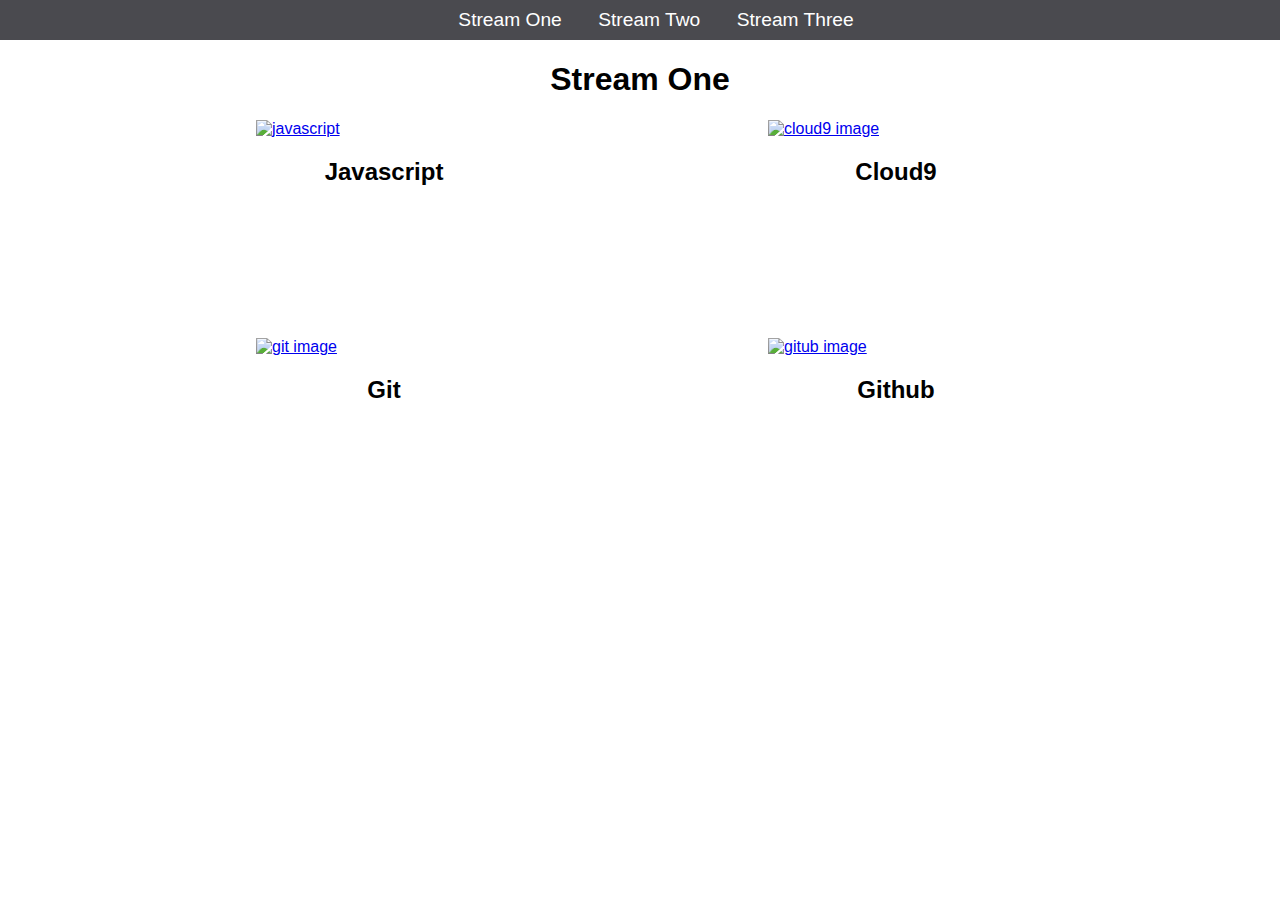
==== index.html @ 81143a91 "Renamed stream-one.html to index.html" ====
<!DOCTYPE html>
<html>
	<head>
		<title>Hello World</title>
		<link rel="stylesheet" href="css/style.css" type="text/css" />
	</head>
	<body>
		<nav>
			<ul>
				<li><a href="stream-one.html">Stream One</a></li>
				<li><a href="stream-two.html">Stream Two</a></li></li>
				<li><a href="stream-three.html">Stream Three</a></li>
			</ul>
		</nav>
		<h1>Stream One</h1>
		<div class="card">
			<a href="https://en.wikipedia.org/wiki/JavaScript">
				<img src="https://s14-eu5.startpage.com/cgi-bin/serveimage?url=http%3A%2F%2Ft0.gstatic.com%2Fimages%3Fq%3Dtbn%3AANd9GcRxlqsgAMznw089aV_SSAPFNM2unDzBCpeTNImetKn_cnYvjb1dpw&sp=f809b9bbe14e7ed70ed9daa6a045ab84&anticache=813466" alt=javascript image height=100% width=50 />
			</a>
			<h2>Javascript</h2>
		</div>
		<div class="card">
			<a href="https://en.wikipedia.org/wiki/Cloud9">
				<img src="https://s14-eu5.startpage.com/cgi-bin/serveimage?url=http%3A%2F%2Ft0.gstatic.com%2Fimages%3Fq%3Dtbn%3AANd9GcTNTgycZXtyn5YZATA-S8D_U48iDT3Vges5dUSnnWMKp62RqP69AQ&sp=7efbce89e4dc9a8c26afe9dd510f2c6c&anticache=252507" alt="cloud9 image" height=100% width=50 />
			</a>
			<h2>Cloud9</h2>
		</div>
		<div class="card">
			<a href="https://en.wikipedia.org/wiki/Git">
				<img src="https://s14-eu5.startpage.com/cgi-bin/serveimage?url=http%3A%2F%2Ft0.gstatic.com%2Fimages%3Fq%3Dtbn%3AANd9GcQh-aI1NiEgq2t-pF1IVpb3A7DqA_pC0iN8G0dNkOgNSms0RP3JZg&sp=1baa13952037a63e771d884665f3d615&anticache=654458" alt="git image" height=100% width=50 />
			</a>
			<h2>Git</h2>
		</div>
		<div class="card">
			<a href="https://en.wikipedia.org/wiki/GitHub">
				<img src="https://s14-eu5.startpage.com/cgi-bin/serveimage?url=http%3A%2F%2Ft0.gstatic.com%2Fimages%3Fq%3Dtbn%3AANd9GcR2_nItpHZSz_cWqJyMecPQxDLNPz-UfiHFJ_M4N-OM70lknh8a&sp=7f78aab8bf6f1571d6526a6d3a102738&anticache=293473" alt="gitub image" height=100% width=50 />
			</a>
			<h2>Github</h2>
		</div>
	</body>
</html>
---- css/style.css ----
body {
    margin: 0;
    padding: 0;
    font-family: "Oswald", sans-serif;
}

nav ul {
    list-style: none;
    background-color: #4a4a4f;
    text-align: center;
    margin: 0;
    padding: 0;
}

nav li {
    font-size: 1.2em;
    line-height: 40px;
    height: 40px;
    display: inline-block;
    margin-left: 2.5%;
}

nav a {
    text-decoration: none;
    color: #ffffff;
    
}

nav a:hover {
    color: #4a4a4f;
    background-color: #ffffff;
}

.card {
    float: left;
    width: 20%;
    height: 90px;
    margin-left: 20%;
    margin-bottom: 10%;
    display: block;
}

.card a {
    text-align: center;
}

img {
    width: 100%;
}

h1 {
    text-align: center;
}

h2 {
    text-align: center;
}
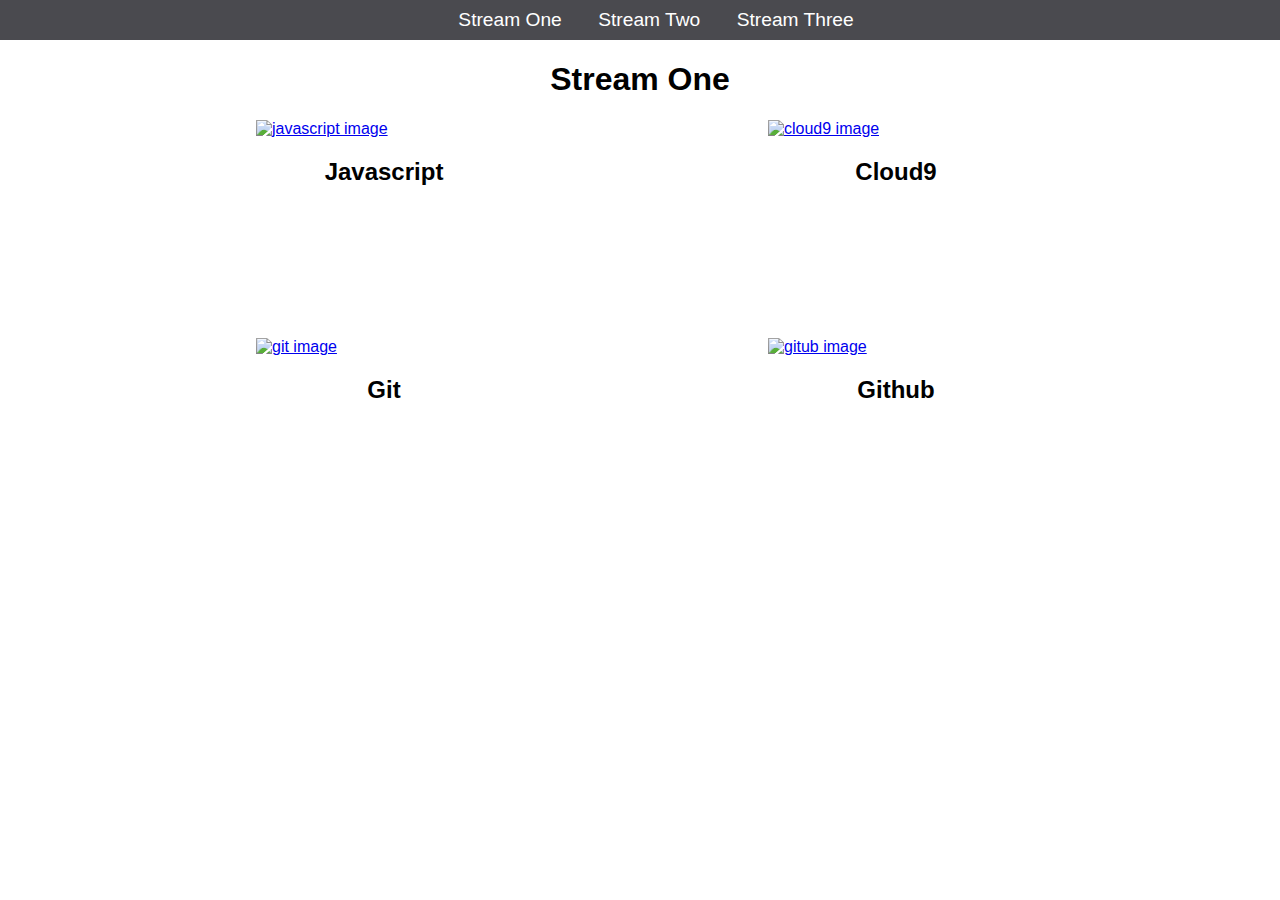
==== commit 0956d012: "index.html had been deleted? Now restored" ====
--- a/index.html
+++ b/index.html
@@ -1,5 +1,5 @@
 <!DOCTYPE html>
-<html>
+<html lang=en>
 	<head>
 		<title>Hello World</title>
 		<link rel="stylesheet" href="css/style.css" type="text/css" />
@@ -7,33 +7,33 @@
 	<body>
 		<nav>
 			<ul>
-				<li><a href="stream-one.html">Stream One</a></li>
-				<li><a href="stream-two.html">Stream Two</a></li></li>
+				<li><a href="index.html">Stream One</a></li>
+				<li><a href="stream-two.html">Stream Two</a></li>
 				<li><a href="stream-three.html">Stream Three</a></li>
 			</ul>
 		</nav>
 		<h1>Stream One</h1>
 		<div class="card">
 			<a href="https://en.wikipedia.org/wiki/JavaScript">
-				<img src="https://s14-eu5.startpage.com/cgi-bin/serveimage?url=http%3A%2F%2Ft0.gstatic.com%2Fimages%3Fq%3Dtbn%3AANd9GcRxlqsgAMznw089aV_SSAPFNM2unDzBCpeTNImetKn_cnYvjb1dpw&sp=f809b9bbe14e7ed70ed9daa6a045ab84&anticache=813466" alt=javascript image height=100% width=50 />
+				<img src="https://s14-eu5.startpage.com/cgi-bin/serveimage?url=http%3A%2F%2Ft0.gstatic.com%2Fimages%3Fq%3Dtbn%3AANd9GcRxlqsgAMznw089aV_SSAPFNM2unDzBCpeTNImetKn_cnYvjb1dpw&sp=f809b9bbe14e7ed70ed9daa6a045ab84&anticache=813466" alt="javascript image" height=100 width=50 />
 			</a>
 			<h2>Javascript</h2>
 		</div>
 		<div class="card">
 			<a href="https://en.wikipedia.org/wiki/Cloud9">
-				<img src="https://s14-eu5.startpage.com/cgi-bin/serveimage?url=http%3A%2F%2Ft0.gstatic.com%2Fimages%3Fq%3Dtbn%3AANd9GcTNTgycZXtyn5YZATA-S8D_U48iDT3Vges5dUSnnWMKp62RqP69AQ&sp=7efbce89e4dc9a8c26afe9dd510f2c6c&anticache=252507" alt="cloud9 image" height=100% width=50 />
+				<img src="https://s14-eu5.startpage.com/cgi-bin/serveimage?url=http%3A%2F%2Ft0.gstatic.com%2Fimages%3Fq%3Dtbn%3AANd9GcTNTgycZXtyn5YZATA-S8D_U48iDT3Vges5dUSnnWMKp62RqP69AQ&sp=7efbce89e4dc9a8c26afe9dd510f2c6c&anticache=252507" alt="cloud9 image" height=100 width=50 />
 			</a>
 			<h2>Cloud9</h2>
 		</div>
 		<div class="card">
 			<a href="https://en.wikipedia.org/wiki/Git">
-				<img src="https://s14-eu5.startpage.com/cgi-bin/serveimage?url=http%3A%2F%2Ft0.gstatic.com%2Fimages%3Fq%3Dtbn%3AANd9GcQh-aI1NiEgq2t-pF1IVpb3A7DqA_pC0iN8G0dNkOgNSms0RP3JZg&sp=1baa13952037a63e771d884665f3d615&anticache=654458" alt="git image" height=100% width=50 />
+				<img src="https://s14-eu5.startpage.com/cgi-bin/serveimage?url=http%3A%2F%2Ft0.gstatic.com%2Fimages%3Fq%3Dtbn%3AANd9GcQh-aI1NiEgq2t-pF1IVpb3A7DqA_pC0iN8G0dNkOgNSms0RP3JZg&sp=1baa13952037a63e771d884665f3d615&anticache=654458" alt="git image" height=100 width=50 />
 			</a>
 			<h2>Git</h2>
 		</div>
 		<div class="card">
 			<a href="https://en.wikipedia.org/wiki/GitHub">
-				<img src="https://s14-eu5.startpage.com/cgi-bin/serveimage?url=http%3A%2F%2Ft0.gstatic.com%2Fimages%3Fq%3Dtbn%3AANd9GcR2_nItpHZSz_cWqJyMecPQxDLNPz-UfiHFJ_M4N-OM70lknh8a&sp=7f78aab8bf6f1571d6526a6d3a102738&anticache=293473" alt="gitub image" height=100% width=50 />
+				<img src="https://s14-eu5.startpage.com/cgi-bin/serveimage?url=http%3A%2F%2Ft0.gstatic.com%2Fimages%3Fq%3Dtbn%3AANd9GcR2_nItpHZSz_cWqJyMecPQxDLNPz-UfiHFJ_M4N-OM70lknh8a&sp=7f78aab8bf6f1571d6526a6d3a102738&anticache=293473" alt="gitub image" height=100 width=50 />
 			</a>
 			<h2>Github</h2>
 		</div>
